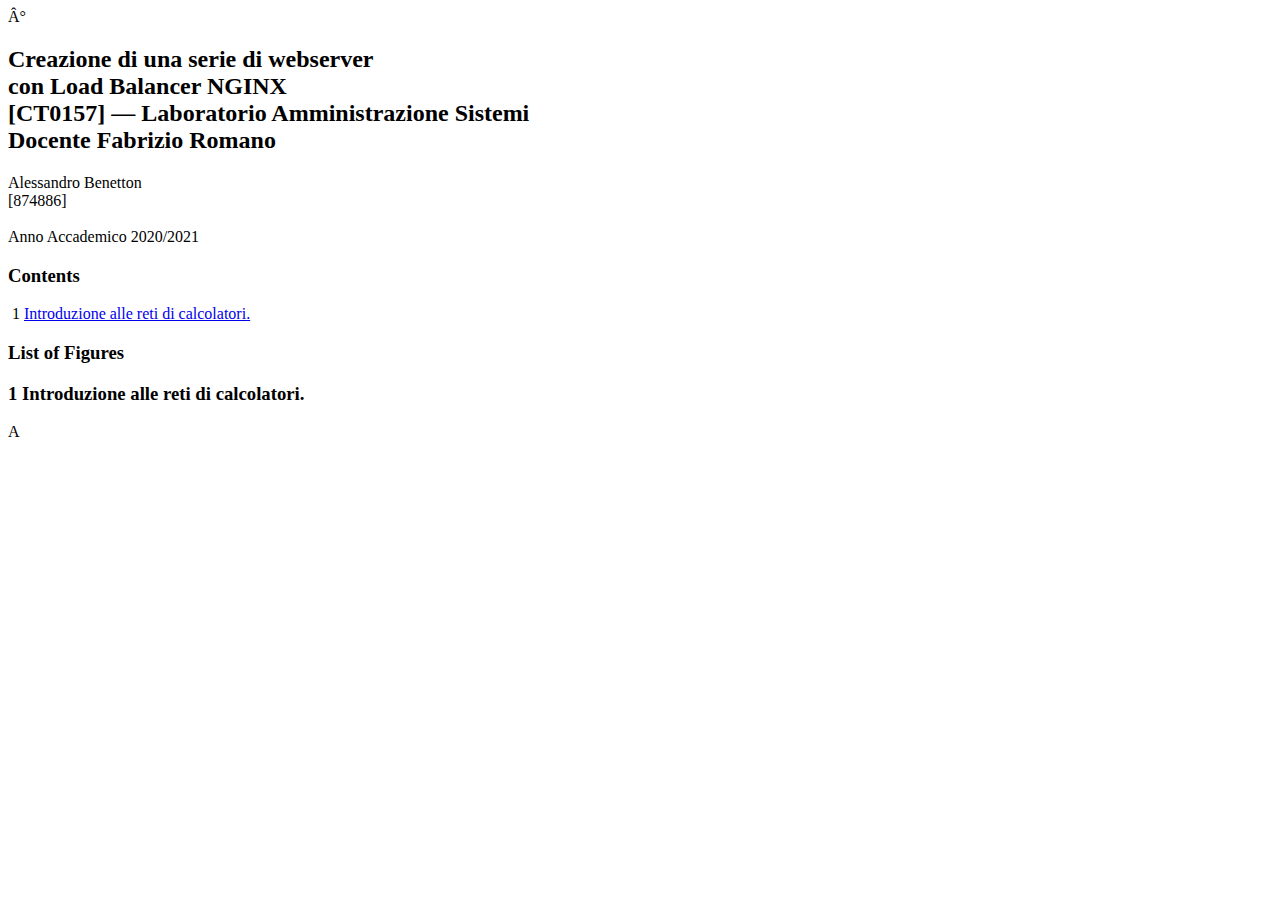
==== Progetto/Dockerfiles/webserver/Contents/website/index.html @ 9aa1b751 "Repo Init" ====
°<!DOCTYPE html PUBLIC "-//W3C//DTD HTML 4.01 Transitional//EN"  
  "http://www.w3.org/TR/html4/loose.dtd">  
<html > 
<head><title>Creazione di una serie di webserver
con Load Balancer NGINX
[CT0157] &#8212; Laboratorio Amministrazione Sistemi
Docente Fabrizio Romano</title> 
<meta http-equiv="Content-Type" content="text/html; charset=iso-8859-1"> 
<meta name="generator" content="TeX4ht (https://tug.org/tex4ht/)"> 
<meta name="originator" content="TeX4ht (https://tug.org/tex4ht/)"> 
<!-- html --> 
<meta name="src" content="DocumentazioneProgetto.tex"> 
<link rel="stylesheet" type="text/css" href="DocumentazioneProgetto.css"> 
</head><body 
>
   <div class="maketitle">
                                                                                       

                                                                                       
                                                                                       

                                                                                       

<h2 class="titleHead">Creazione di una serie di webserver<br />
con Load Balancer NGINX<br />
[CT0157] &#8212; Laboratorio Amministrazione Sistemi<br />
Docente Fabrizio Romano</h2>
 <div class="author" ><span 
class="cmr-12">Alessandro Benetton</span>
<br />       <span 
class="cmr-12">[874886]</span></div><br />
<div class="date" ><span 
class="cmr-12">Anno Accademico 2020/2021</span></div>
   </div>
                                                                                       

                                                                                       
   <h3 class="likesectionHead"><a 
 id="x1-1000"></a>Contents</h3>
   <div class="tableofcontents">
   &#x00A0;<span class="sectionToc" >1 <a 
href="#x1-30001" id="QQ2-1-3">Introduzione alle reti di calcolatori.</a></span>
   </div>
                                                                                       

                                                                                       
   <h3 class="likesectionHead"><a 
 id="x1-2000"></a>List of Figures</h3>
   <div class="tableofcontents">
   </div>
                                                                                       

                                                                                       
   <h3 class="sectionHead"><span class="titlemark">1   </span> <a 
 id="x1-30001"></a>Introduzione alle reti di calcolatori.</h3>
<!--l. 7--><p class="noindent" >A
    
</body></html>
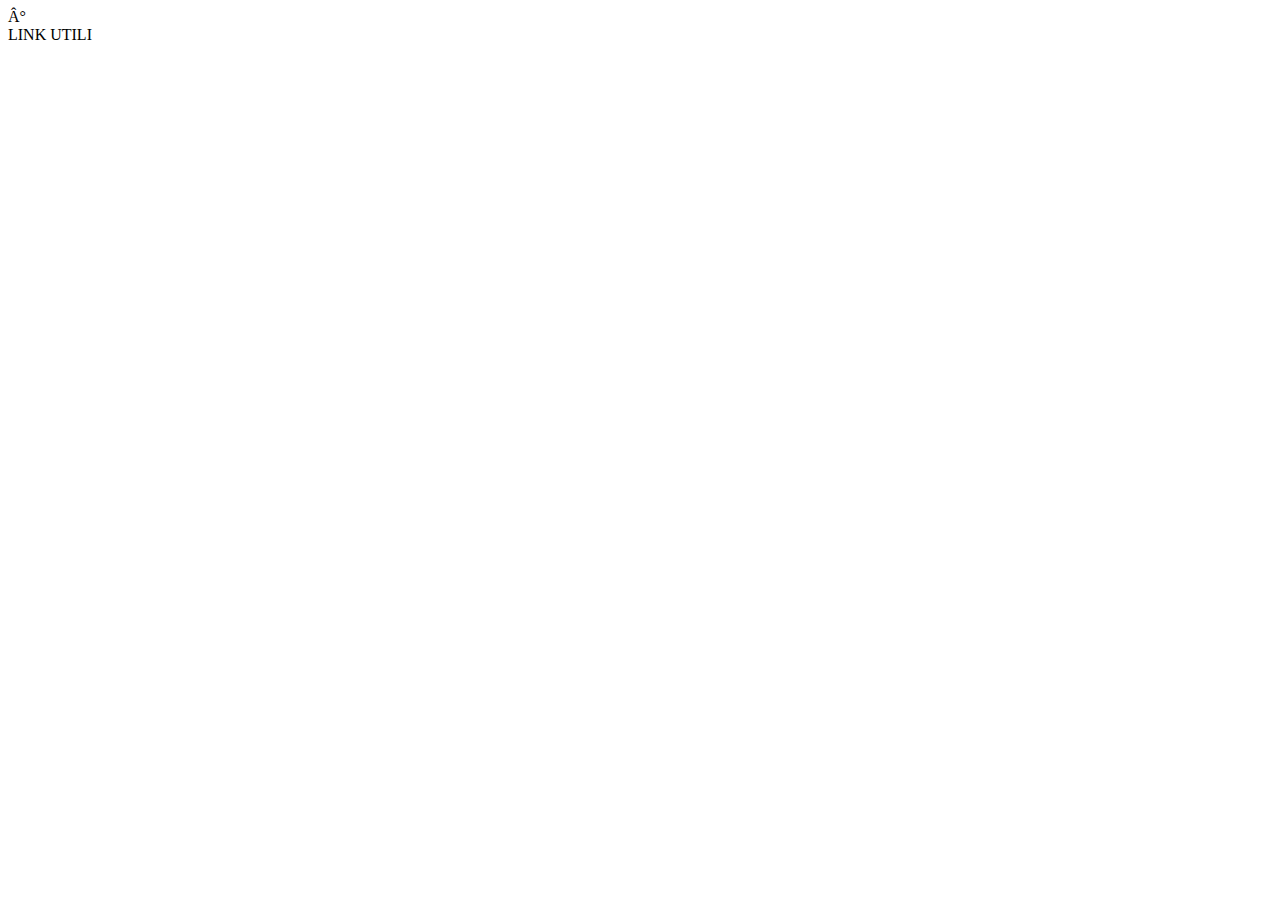
==== commit aa5e5af4: "Aggiunto set permessi in build" ====
--- a/Progetto/Dockerfiles/webserver/Contents/website/index.html
+++ b/Progetto/Dockerfiles/webserver/Contents/website/index.html
@@ -9,51 +9,12 @@
 <meta name="generator" content="TeX4ht (https://tug.org/tex4ht/)"> 
 <meta name="originator" content="TeX4ht (https://tug.org/tex4ht/)"> 
 <!-- html --> 
-<meta name="src" content="DocumentazioneProgetto.tex"> 
-<link rel="stylesheet" type="text/css" href="DocumentazioneProgetto.css"> 
 </head><body 
 >
    <div class="maketitle">
                                                                                        
 
-                                                                                       
-                                                                                       
-
-                                                                                       
-
-<h2 class="titleHead">Creazione di una serie di webserver<br />
-con Load Balancer NGINX<br />
-[CT0157] &#8212; Laboratorio Amministrazione Sistemi<br />
-Docente Fabrizio Romano</h2>
- <div class="author" ><span 
-class="cmr-12">Alessandro Benetton</span>
-<br />       <span 
-class="cmr-12">[874886]</span></div><br />
-<div class="date" ><span 
-class="cmr-12">Anno Accademico 2020/2021</span></div>
-   </div>
-                                                                                       
-
-                                                                                       
-   <h3 class="likesectionHead"><a 
- id="x1-1000"></a>Contents</h3>
-   <div class="tableofcontents">
-   &#x00A0;<span class="sectionToc" >1 <a 
-href="#x1-30001" id="QQ2-1-3">Introduzione alle reti di calcolatori.</a></span>
-   </div>
-                                                                                       
-
-                                                                                       
-   <h3 class="likesectionHead"><a 
- id="x1-2000"></a>List of Figures</h3>
-   <div class="tableofcontents">
-   </div>
-                                                                                       
-
-                                                                                       
-   <h3 class="sectionHead"><span class="titlemark">1   </span> <a 
- id="x1-30001"></a>Introduzione alle reti di calcolatori.</h3>
-<!--l. 7--><p class="noindent" >A
+LINK UTILI
     
 </body></html> 
 
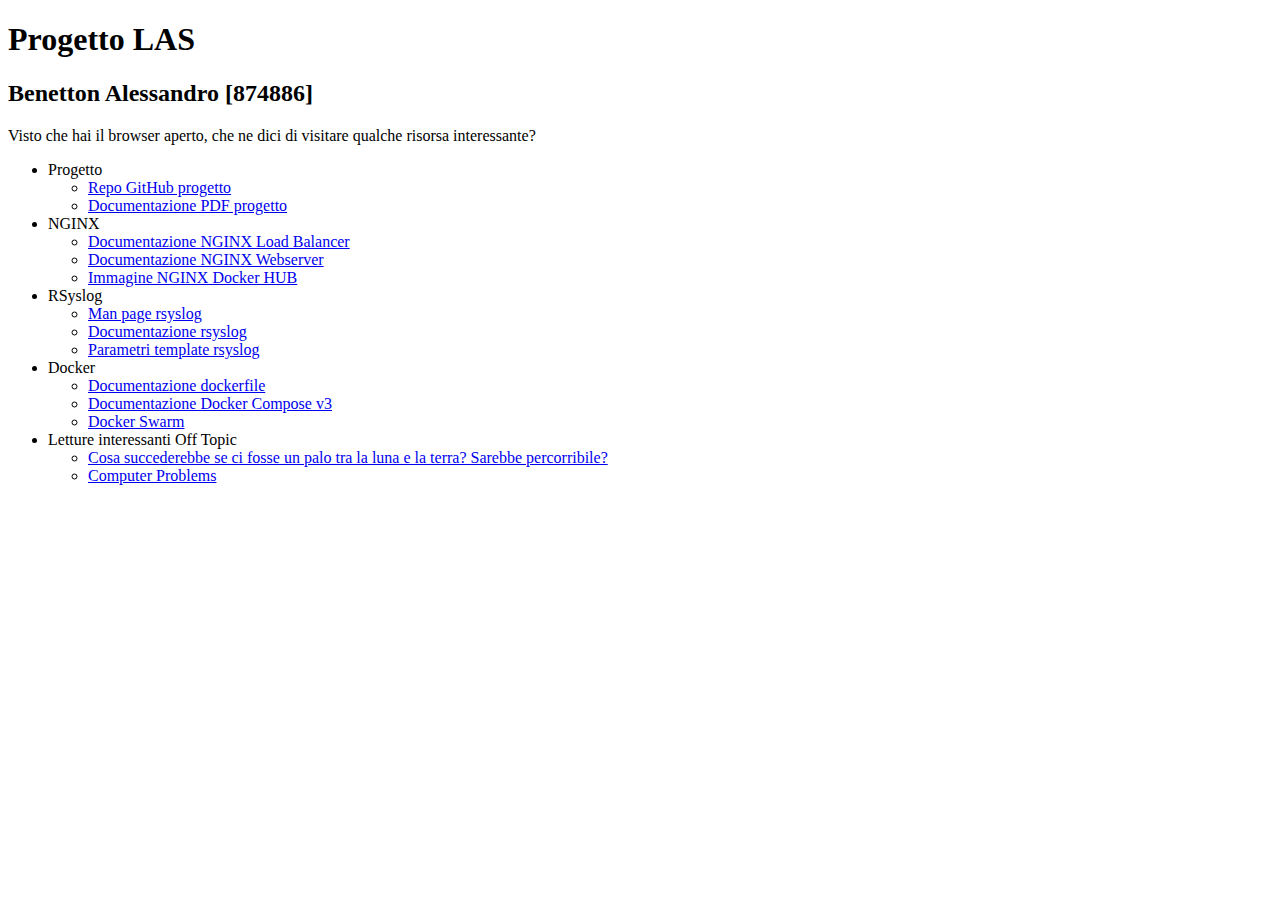
==== commit 8f794abb: "Refactor pagina Web" ====
--- a/Progetto/Dockerfiles/webserver/Contents/website/index.html
+++ b/Progetto/Dockerfiles/webserver/Contents/website/index.html
@@ -1,23 +1,45 @@
-°<!DOCTYPE html PUBLIC "-//W3C//DTD HTML 4.01 Transitional//EN"  
-  "http://www.w3.org/TR/html4/loose.dtd">  
-<html > 
-<head><title>Creazione di una serie di webserver
-con Load Balancer NGINX
-[CT0157] &#8212; Laboratorio Amministrazione Sistemi
-Docente Fabrizio Romano</title> 
-<meta http-equiv="Content-Type" content="text/html; charset=iso-8859-1"> 
-<meta name="generator" content="TeX4ht (https://tug.org/tex4ht/)"> 
-<meta name="originator" content="TeX4ht (https://tug.org/tex4ht/)"> 
-<!-- html --> 
-</head><body 
->
-   <div class="maketitle">
-                                                                                       
-
-LINK UTILI
-    
-</body></html> 
-
+<!DOCTYPE html>  
+<html> 
+	<head>
+		<title>874886 - Progetto LAS</title> 
+	</head>
+	<body>
+	<h1>Progetto LAS</h1>
+	<h2>Benetton Alessandro [874886]</h2>
+	Visto che hai il browser aperto, che ne dici di visitare qualche risorsa interessante?
+	<ul>
+		<li>Progetto</li>
+		<ul>
+			<li><a href="https://github.com/ale-ben/LAS2021-NGINX-LoadBalancer">Repo GitHub progetto</a></li>
+			<li><a href="#">Documentazione PDF progetto</a></li>
+		</ul>
+		<li>NGINX</li>
+		<ul>
+			<li><a href="https://nginx.org/en/docs/http/load_balancing.html" >Documentazione NGINX Load Balancer</a></li>
+			<li><a href="https://docs.nginx.com/nginx/admin-guide/web-server/" >Documentazione NGINX Webserver</a></li>
+			<li><a href="https://hub.docker.com/_/nginx">Immagine NGINX Docker HUB</a></li>
+		</ul>
+		<li>RSyslog</li>
+		<ul>
+			<li><a href="https://linux.die.net/man/8/rsyslogd">Man page rsyslog</a></li>
+			<li><a href="https://www.rsyslog.com/doc/v8-stable/rainerscript/index.html">Documentazione rsyslog</a></li>
+			<li><a href="https://www.rsyslog.com/doc/master/configuration/properties.html">Parametri template rsyslog</a></li>
+		</ul>
+		<li>Docker</li>
+		<ul>
+			<li><a href="https://docs.docker.com/engine/reference/builder/">Documentazione dockerfile</a></li>
+			<li><a href="https://docs.docker.com/compose/">Documentazione Docker Compose v3</a></li>
+			<li><a href="https://docs.docker.com/engine/swarm/">Docker Swarm</a></li>
+		</ul>
+		<li>Letture interessanti Off Topic</li>
+		<ul>
+			<li><a href="https://what-if.xkcd.com/157/">Cosa succederebbe se ci fosse un palo tra la luna e la terra? Sarebbe percorribile?</a></li>
+			<li><a href="https://xkcd.com/722/">Computer Problems</a></li>
+			
+		</ul>
+	  </ul>
+	</body>
+</html> 
                                                                                        
 
 
